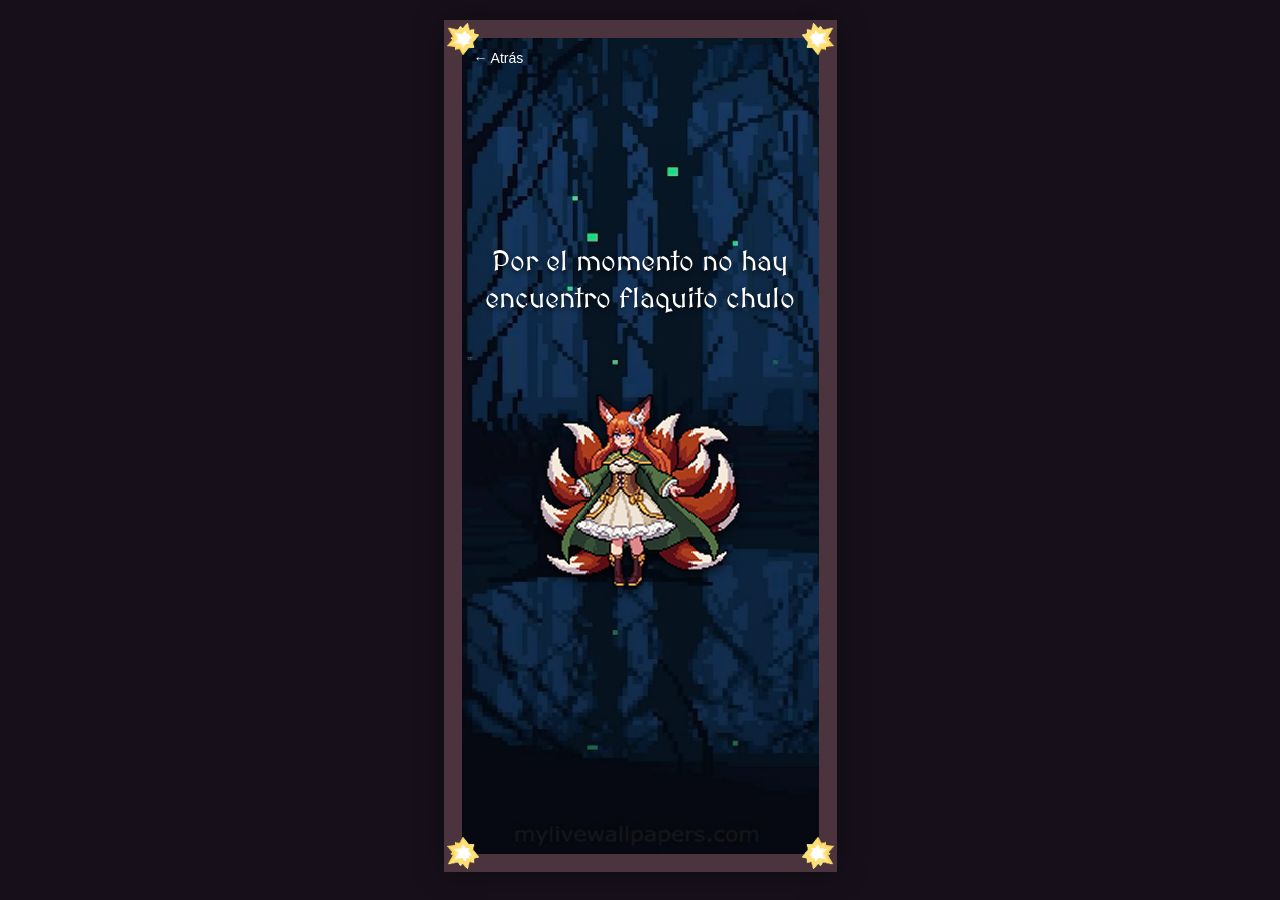
==== combate-qa.html @ 6de8478f "feat: connect DM encounter and player workflows Co-authored-by: Copilot <223556219+Copilot@users.nor" ====
<!doctype html>
<html lang="es">
<head>
  <meta charset="utf-8">
  <meta name="viewport" content="width=device-width, initial-scale=1, viewport-fit=cover">
  <title>Muscules · QA de combate</title>
  <link rel="stylesheet" href="combate.css">
</head>
<body>
  <main class="game game--qa" id="game">
    <img class="corner tl" src="assets/combate/chispa.png" alt="">
    <img class="corner tr" src="assets/combate/chispa.png" alt="">
    <img class="corner bl" src="assets/combate/chispa.png" alt="">
    <img class="corner br" src="assets/combate/chispa.png" alt="">
    <section id="waiting" class="scene scene--waiting" hidden>
      <a class="back" href="index.html">← Atrás</a>
      <div class="waiting-content">
        <h1>Por el momento no hay encuentro flaquito chulo</h1>
        <img class="waiting-cherry" src="assets/cherry.png" alt="Cherry, la Dungeon Master">
      </div>
      <div id="waiting-picker-container"></div>
    </section>
    <section id="battle" class="scene scene--battle">
      <header>
        <div id="battle-picker-container">
          <div class="dev-picker">
            <label for="enemy-select">🧪 Enemigo de prueba</label>
            <select id="enemy-select"></select>
            <small id="demo-note">Modo local de QA</small>
          </div>
        </div>
        <a class="back" href="index.html">← Atrás</a>
        <div class="timer"><span>Tiempo restante:</span><strong id="timer" aria-live="off">24:00:00</strong></div>
      </header>
      <div class="enemy">
        <h1 id="enemy-name">Carrotñero</h1>
        <img class="monster" id="enemy-image" src="assets/combate/carrotnero.png" alt="Enemigo">
      </div>
      <div class="battle-panel">
        <div class="stat"><span>HP</span>
          <div class="track hp"><div id="enemy-bar" class="fill"></div><b id="enemy-hp">45/45</b></div>
        </div>
        <div class="stat"><span>ATK</span>
          <div class="track atk"><b id="enemy-atk">8</b></div>
        </div>
        <p class="ability"><strong>Habilidad</strong><span id="enemy-ability">Tus ataques hacen −3 de daño</span></p>
        <p id="dm-message" class="dm-message" hidden></p>
        <div class="hero-stats"><span id="hero-title">Neogon</span><span id="hero-hp">28/28 HP</span></div>
        <div class="hero-track"><div id="hero-bar"></div></div>
        <p class="log" id="log" role="status">¡Carrotñero te desafía! Neo ataca primero.</p>
        <div class="battle-actions">
          <button class="action" id="roll">🎲 Tirar dado</button>
          <button id="inventory-toggle" class="inventory-toggle" aria-label="Abrir inventario" title="Inventario">
            <img src="assets/items/inventory-button.png" alt="">
          </button>
        </div>
        <button class="subaction" id="reset">Reiniciar prueba</button>
      </div>
      <a class="exit" href="index.html">Salir</a>
    </section>
    <section id="win" class="scene scene--result win" hidden>
      <h1>¡Victoria!</h1>
      <img class="result-monster" id="win-image" src="assets/combate/carrotnero.png" alt="Enemigo derrotado">
      <div class="result-copy">
        <p>Recompensa</p>
        <p id="reward-xp">30 XP</p><button id="claim" class="claim" type="button">Reclamar</button>
        <p class="result-status" id="claim-status"></p>
      </div>
      <div id="win-picker-container"></div>
      <a href="index.html" class="result-exit">Salir</a>
    </section>
    <section id="lose" class="scene scene--result lose" hidden>
      <h1>Derrota</h1>
      <img class="result-monster" id="lose-image" src="assets/combate/carrotnero.png" alt="Enemigo">
      <div class="result-copy">
        <p id="lose-reason">Fallecido</p>
        <p id="lose-detail">Sin penalización de XP</p>
        <button id="revive-button" class="action" hidden>❤️ Usar resurrección</button>
        <a class="result-exit" href="index.html">Salir</a>
      </div>
      <div id="lose-picker-container"></div>
    </section>
    <div id="inventory-overlay" class="inventory-overlay" hidden>
      <div id="inventory-grid-view" class="inventory-grid-view" role="dialog" aria-label="Inventario">
        <button id="inventory-close" class="inventory-close" aria-label="Cerrar">
          <img src="assets/items/close.png" alt="">
        </button>
        <div id="inventory-grid" class="inventory-grid"></div>
      </div>
      <div id="inventory-detail" class="inventory-detail" role="dialog" aria-label="Detalle del objeto" hidden>
        <button id="inventory-detail-close" class="inventory-close" aria-label="Volver al inventario">
          <img src="assets/items/close.png" alt="">
        </button>
        <div id="inventory-card" class="inventory-card"></div>
        <button id="inventory-apply" class="inventory-apply">Aplicar</button>
        <p id="inventory-hint" class="inventory-hint"></p>
      </div>
    </div>
  </main>
  <script src="neo-stats-lock.js" defer></script>
  <script src="enemies.js" defer></script>
  <script src="combate.js" defer></script>
</body>
</html>
---- combate.css ----
@import url('https://fonts.googleapis.com/css2?family=MedievalSharp&display=swap');

* {
    box-sizing: border-box
}

html,
body {
    margin: 0;
    min-height: 100%;
    background: #17101b;
    color: white
}

body {
    display: flex;
    justify-content: center;
    align-items: flex-start;
    font-family: 'MedievalSharp', Georgia, serif
}

.game {
    width: min(100%, 393px);
    min-height: 100dvh;
    aspect-ratio: 393/852;
    position: relative;
    overflow: visible;
    background: #4a343d;
    border: 18px solid #4b343d;
    box-shadow: 0 0 28px #0006
}

.scene {
    position: absolute;
    inset: 0;
    display: flex;
    flex-direction: column;
    align-items: center;
    background-position: center;
    background-size: cover
}

.scene[hidden] {
    display: none !important
}

.scene--battle {
    background-image: linear-gradient(#0001, #0005), url('assets/combate/bosque.jpg')
}

.scene--waiting {
    background-image: linear-gradient(#0001, #0005), url('assets/combate/bosque.jpg');
    justify-content: center
}

.scene--waiting .back {
    position: absolute;
    left: 12px;
    top: 12px;
    z-index: 2
}

.waiting-content {
    width: 100%;
    height: 100%;
    display: flex;
    flex-direction: column;
    align-items: center;
    justify-content: center;
    padding: 24px 0
}

.scene--waiting h1 {
    width: min(88%, 340px);
    margin: 0;
    text-align: center;
    font-size: clamp(22px, 6vw, 28px);
    line-height: 1.3;
    font-weight: normal;
    text-shadow: 0 2px 5px #000b
}

.waiting-cherry {
    width: min(58%, 220px);
    height: 35vh;
    margin-top: 2vh;
    object-fit: contain;
    image-rendering: pixelated;
    filter: drop-shadow(0 5px 5px #0008)
}

#waiting-picker-container {
    width: min(85%, 300px);
    position: absolute;
    left: 50%;
    bottom: 5vh;
    z-index: 2;
    margin: 0;
    transform: translateX(-50%)
}

header {
    width: 100%;
    padding: 16px 11px 0;
    display: flex;
    flex-direction: column;
    gap: 22px;
    z-index: 2
}

a {
    color: white;
    text-decoration: none
}

.back {
    font-family: Arial, sans-serif;
    font-size: 14px
}

.timer {
    display: flex;
    align-items: center;
    gap: 18px;
    font-size: 15px
}

.timer strong {
    font-family: Arial, sans-serif;
    font-size: 15px;
    font-variant-numeric: tabular-nums
}

.timer.danger strong {
    color: #ffc0a4
}

.enemy {
    display: flex;
    align-items: center;
    flex-direction: column;
    width: 100%;
    margin-top: 5vh
}

.enemy h1 {
    font-size: 25px;
    margin: 0 0 7px;
    text-shadow: 0 2px 4px #000
}

.monster {
    width: min(85%, 300px);
    height: clamp(145px, 25vh, 245px);
    object-fit: contain;
    filter: drop-shadow(0 8px 5px #0006)
}

.battle-panel {
    margin-top: auto;
    width: 100%;
    padding: 0 25px;
    text-align: center
}

.stat {
    display: grid;
    grid-template-columns: 44px 1fr;
    gap: 8px;
    align-items: center;
    margin: 6px 0;
    font-size: 23px
}

.track {
    height: 25px;
    border-radius: 7px;
    overflow: hidden;
    position: relative;
    display: flex;
    justify-content: center;
    align-items: center
}

.track b {
    position: absolute;
    z-index: 1;
    font-size: 19px;
    font-weight: normal
}

.track.hp {
    background: #590700
}

.track.hp .fill {
    height: 100%;
    position: absolute;
    left: 0;
    top: 0;
    width: 100%;
    background: #b60000;
    transition: width .25s
}

.track.atk {
    background: #8b4d1a
}

.ability {
    margin: 28px 0 10px;
    font-size: 18px;
    display: flex;
    flex-direction: column;
    gap: 7px
}

.ability strong {
    font-size: 20px;
    font-weight: normal
}

.hero-stats {
    display: flex;
    justify-content: space-between;
    font-size: 13px;
    font-family: Arial, sans-serif;
    margin: 12px 0 5px
}

.hero-track {
    height: 9px;
    background: #2b1111;
    border-radius: 8px;
    overflow: hidden
}

.hero-track>div {
    height: 100%;
    width: 100%;
    background: #6aba75;
    transition: width .25s
}

.log {
    min-height: 44px;
    font-size: 13px;
    line-height: 1.35;
    margin: 11px 0 4px
}

.dm-message {
    margin: 7px 0 4px;
    padding: 8px 11px;
    border: 1px solid #a87ad466;
    border-radius: 8px;
    background: #42215cbf;
    color: #fff;
    font-size: 14px;
    line-height: 1.3;
    overflow-wrap: anywhere;
    text-shadow: 0 1px 2px #0008
}

.dm-message[hidden] {
    display: none !important
}

.game--player .hero-stats,
.game--player .hero-track {
    display: none
}

.game--player .battle-panel {
    padding-bottom: 4px
}

.action,
.claim {
    background: #c77f2b;
    color: #fff;
    border: 0;
    border-radius: 6px;
    min-height: 32px;
    padding: 5px 20px;
    font: 19px 'MedievalSharp', Georgia, serif;
    cursor: pointer
}

.action:disabled {
    opacity: .55;
    cursor: not-allowed
}

.subaction {
    display: block;
    margin: 7px auto 0;
    border: 0;
    background: transparent;
    color: #d3c3c9;
    font-size: 11px;
    cursor: pointer
}

.exit {
    font-size: 18px;
    margin: 22px 0 24px
}

.corner {
    position: absolute;
    width: 32px;
    height: 32px;
    object-fit: contain;
    z-index: 5;
    pointer-events: none
}

.tl {
    left: -15px;
    top: -15px
}

.tr {
    right: -15px;
    top: -15px;
    transform: scaleX(-1)
}

.bl {
    left: -15px;
    bottom: -15px;
    transform: scaleY(-1)
}

.br {
    right: -15px;
    bottom: -15px;
    transform: rotate(180deg)
}

.scene--result {
    justify-content: flex-start
}

.win {
    background-image: url('assets/combate/victoria.png')
}

.lose {
    background-image: url('assets/combate/derrota.png')
}

.scene--result h1 {
    margin: 15vh 0 0;
    font-size: 30px;
    text-shadow: 0 2px 4px #000
}

.result-monster {
    margin-top: 5vh;
    width: 85%;
    height: 25vh;
    object-fit: contain;
    filter: drop-shadow(0 6px 4px #0008)
}

.result-copy {
    margin-top: 7vh;
    text-align: center;
    font-size: 21px;
    text-shadow: 0 2px 4px #000
}

.result-copy p {
    margin: 7px
}

.claim {
    background: #1d901d;
    margin-top: 14px;
    min-width: 145px
}

.claim:disabled {
    background: #666;
    color: #fff;
    opacity: 1;
    cursor: not-allowed
}

.result-status {
    font-size: 13px
}

.result-exit {
    display: inline-block;
    margin-top: 18px;
    font-size: 20px
}

.lose .result-copy {
    margin-top: 8vh
}

.lose .result-exit {
    margin-top: 20px
}

@media(min-width:500px) {
    .game {
        margin: 20px auto;
        min-height: 852px;
        height: 852px
    }
}

@media(max-height:730px) {
    .enemy {
        margin-top: 8px
    }

    .monster {
        height: 20vh
    }

    .ability {
        margin-top: 12px
    }

    .exit {
        margin: 9px 0
    }

    .battle-panel {
        padding: 0 22px
    }

    .scene--result h1 {
        margin-top: 9vh
    }

    .waiting-cherry {
        height: 30vh
    }
}

/* Selector visible solo para pruebas locales; retirar en versión jugador */
.dev-picker {
    display: flex;
    flex-direction: column;
    gap: 4px;
    background: #221522dd;
    padding: 7px 10px;
    border-radius: 8px;
    font: 12px Arial, sans-serif
}

#waiting-picker-container .dev-picker {
    width: 100%;
}

#win-picker-container,
#lose-picker-container {
    width: min(85%, 300px);
    margin-top: 10px
}

#win-picker-container .dev-picker,
#lose-picker-container .dev-picker {
    width: 100%
}

.dev-picker select {
    padding: 5px;
    border-radius: 5px;
    background: #f7e9d9;
    color: #241523;
    border: 0
}

.dev-picker small {
    opacity: .8
}

.dev-picker small.is-error {
    color: #ffb6b6;
    opacity: 1
}

.enemy {
    margin-top: 1vh
}

header {
    gap: 9px
}

.monster {
    height: clamp(115px, 22vh, 215px)
}

/* Muscules v0.7: inventario */
.battle-actions {
    display: flex;
    justify-content: center;
    align-items: center;
    gap: 28px;
    position: relative;
    min-height: 45px;
}

.inventory-toggle {
    position: absolute;
    right: 0;
    top: 50%;
    transform: translateY(-50%);
    width: 42px;
    height: 42px;
    padding: 0;
    border: 0;
    background: transparent;
    cursor: pointer;
}

.inventory-toggle img {
    display: block;
    width: 100%;
    height: 100%;
    object-fit: contain;
}

.inventory-toggle.is-unavailable {
    filter: grayscale(1);
    opacity: .48;
    cursor: not-allowed;
}

.inventory-overlay {
    position: absolute;
    inset: 0;
    z-index: 10;
    background: rgba(0, 0, 0, .76);
    display: flex;
    align-items: center;
    justify-content: center;
}

.inventory-overlay[hidden],
.inventory-grid-view[hidden],
.inventory-detail[hidden] {
    display: none !important;
}

.inventory-grid-view {
    position: relative;
    width: min(294px, 85%);
}

.inventory-grid {
    background: #663909;
    padding: 10px;
    display: grid;
    grid-template-columns: repeat(5, minmax(0, 1fr));
    gap: 10px;
}

.inventory-slot {
    aspect-ratio: 1;
    border: 0;
    background: #d9d9d9;
    padding: 3px;
    display: flex;
    align-items: center;
    justify-content: center;
    cursor: pointer;
}

.inventory-slot:disabled {
    cursor: default;
}

.inventory-slot img {
    width: 100%;
    height: 100%;
    object-fit: contain;
}

.inventory-slot.slot-unusable img {
    filter: grayscale(.65);
    opacity: .6;
}

.inventory-close {
    position: absolute;
    top: -35px;
    right: -3px;
    border: 0;
    background: none;
    padding: 5px;
    cursor: pointer;
    z-index: 2;
}

.inventory-close img {
    width: 19px;
    height: 19px;
    object-fit: contain;
}

.inventory-detail {
    width: min(355px, 95%);
    position: relative;
    display: flex;
    flex-direction: column;
    align-items: center;
}

.inventory-card {
    width: 100%;
}

.inventory-card img {
    width: 100%;
    display: block;
    height: auto;
    max-height: min(calc(100dvh - 180px), 560px);
    object-fit: contain;
}

.inventory-card p {
    background: #9c9c30;
    color: black;
    padding: 35px 20px;
    text-align: center;
    font-size: 20px;
}

.inventory-apply {
    margin-top: 12px;
    background: transparent;
    border: 0;
    color: white;
    font: 21px 'MedievalSharp', Georgia, serif;
    cursor: pointer;
}

.inventory-apply:disabled {
    opacity: .4;
    cursor: not-allowed;
}

.inventory-hint {
    min-height: 20px;
    margin: 5px 0 0;
    text-align: center;
    font: 12px Arial, sans-serif;
}

#revive-button {
    display: block;
    margin: 12px auto 0;
}

#revive-button[hidden] {
    display: none;
}
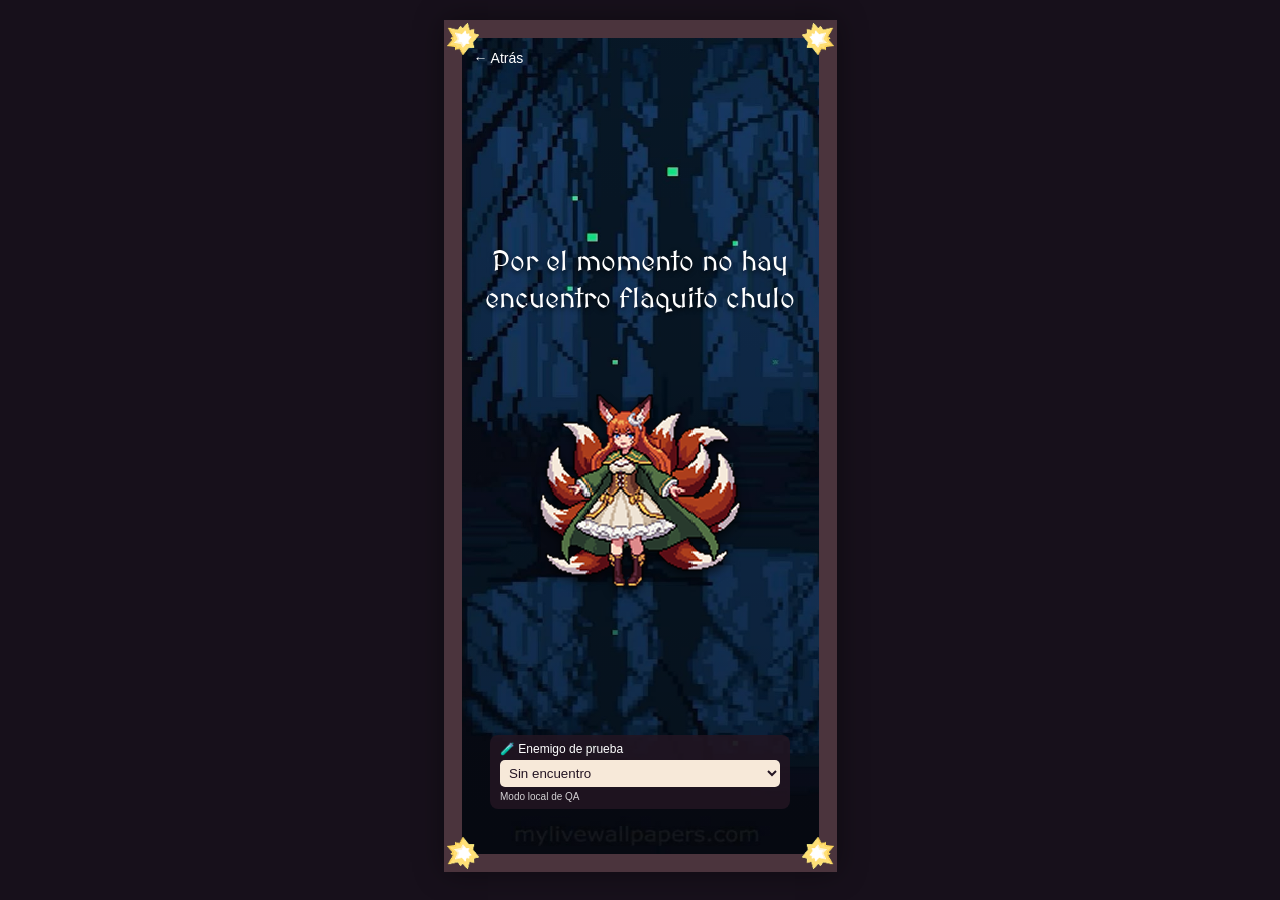
==== commit 19c5e697: "fix: isolate QA combat and update item descriptions Co-authored-by: Copilot <223556219+Copilot@users" ====
--- a/combate-qa.html
+++ b/combate-qa.html
@@ -6,7 +6,7 @@
   <title>Muscules · QA de combate</title>
   <link rel="stylesheet" href="combate.css">
 </head>
-<body>
+<body data-muscules-storage="qa">
   <main class="game game--qa" id="game">
     <img class="corner tl" src="assets/combate/chispa.png" alt="">
     <img class="corner tr" src="assets/combate/chispa.png" alt="">
@@ -15,7 +15,7 @@
     <section id="waiting" class="scene scene--waiting" hidden>
       <a class="back" href="index.html">← Atrás</a>
       <div class="waiting-content">
-        <h1>Por el momento no hay encuentro flaquito chulo</h1>
+        <h1 id="waiting-message">Por el momento no hay encuentro flaquito chulo</h1>
         <img class="waiting-cherry" src="assets/cherry.png" alt="Cherry, la Dungeon Master">
       </div>
       <div id="waiting-picker-container"></div>
